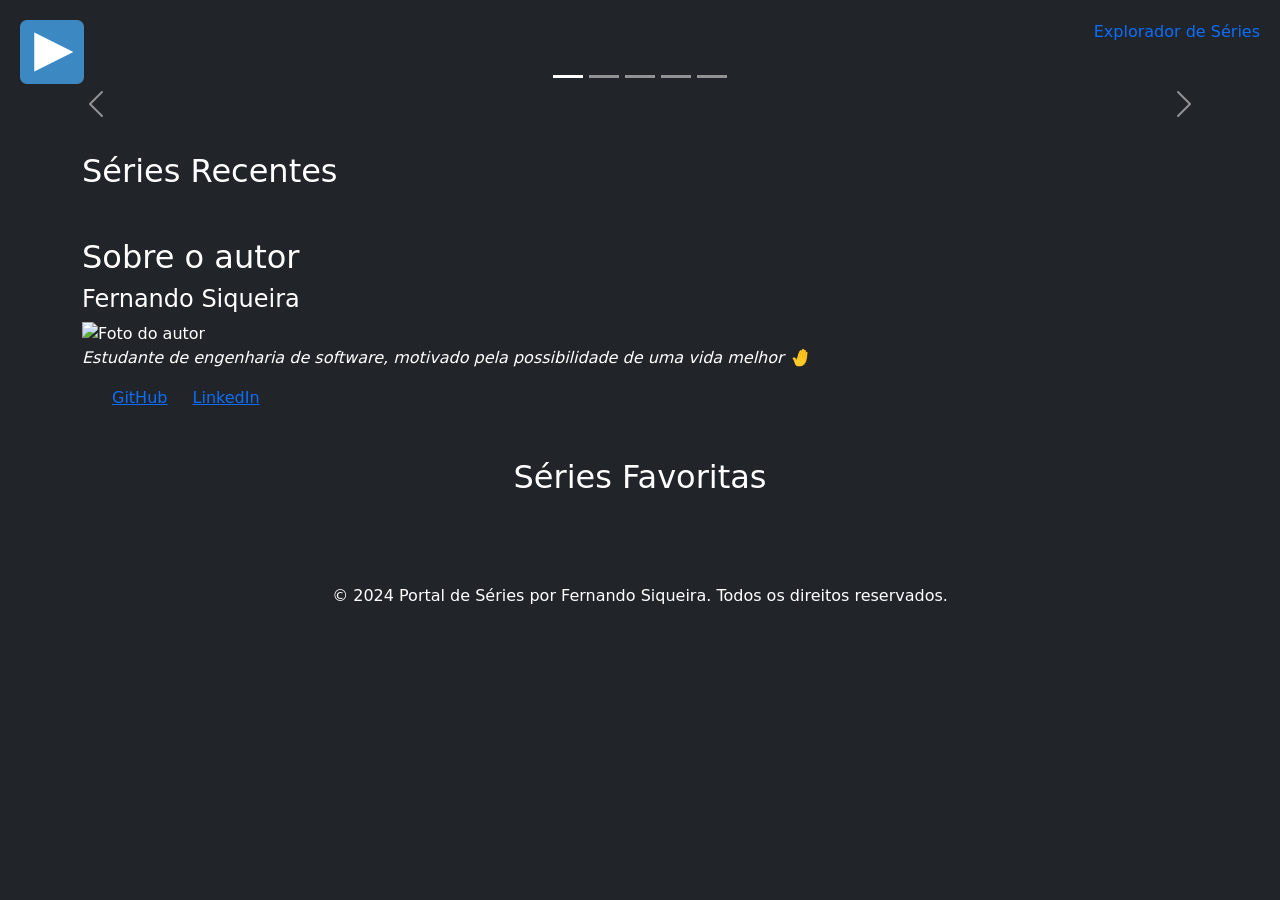
==== public/index.html @ 7085a712 "adicionar manualmente mais 2 carrousel indicators, comentar em códgio os itens originais antes do us" ====
<!DOCTYPE html>
<html lang="pt-br">

<head>
  <meta charset="UTF-8">
  <meta name="viewport" content="width=device-width, initial-scale=1.0">
  <title>Trabalho Prático - DIW - Séries</title>
  <link rel="stylesheet" href="assets/css/styles.css">
  <link href="https://cdn.jsdelivr.net/npm/bootstrap@5.0.2/dist/css/bootstrap.min.css" rel="stylesheet"
    integrity="sha384-EVSTQN3/azprG1Anm3QDgpJLIm9Nao0Yz1ztcQTwFspd3yD65VohhpuuCOmLASjC" crossorigin="anonymous">
</head>

<body class="bg-dark text-white">
  <!-- Cabeçalho com logo e menu do site  -->
  <header>
    <img alt="Logotipo" src="./assets/img/logo.png">
    <nav>
      <a href="explorer.html">Explorador de Séries</a>
    </nav>
  </header>
  <main>
    <!-- Seção 1 - Cards Series populares -->
    <section>
      <div id="carroselSeries" class="carousel slide" data-bs-ride="carousel">
        <div class="carousel-indicators">
          <button type="button" data-bs-target="#carroselSeries" data-bs-slide-to="0" class="active"
            aria-current="true" aria-label="Slide 1"></button>
          <button type="button" data-bs-target="#carroselSeries" data-bs-slide-to="1"
            aria-label="Slide 2"></button>
          <button type="button" data-bs-target="#carroselSeries" data-bs-slide-to="2"
            aria-label="Slide 3"></button>
          <button type="button" data-bs-target="#carroselSeries" data-bs-slide-to="3"
            aria-label="Slide 4"></button>
          <button type="button" data-bs-target="#carroselSeries" data-bs-slide-to="4"
            aria-label="Slide 5"></button>
        </div>
        <div class="carousel-inner" id="popular-series">
          <!-- <div class="carousel-item active bg-dark text-white">
            <img src="assets/img/fallout_prime_video.jpg" class="d-block w-100" alt="Fallout - Prime Video">
            <div class="carousel-caption d-none d-md-block">
              <h5>Fallout</h5>
              <p>Baseada na franquia de jogos, a série retrata um mundo pós-apocalíptico onde sobreviventes lutam contra ameaças em um cenário devastado.</p>
            </div>
          </div>
          <div class="carousel-item bg-dark text-white">
            <img src="assets/img/o_simpatizante_hbo.jpg" class="d-block w-100" alt="O Simpatizante - MAX">
            <div class="carousel-caption d-none d-md-block">
              <h5>O Simpatizante</h5>
              <p>Em um suspense envolvente, um espião vietnamita se infiltra no submundo de Los Angeles, explorando temas de identidade e traição.</p>
            </div>
          </div>
          <div class="carousel-item bg-dark text-white">
            <img src="assets/img/os_outros_globoplay.jpeg" class="d-block w-100" alt="Os Outros - Globoplay">
            <div class="carousel-caption d-none d-md-block">
              <h5>Os Outros</h5>
              <p>Uma série que explora os conflitos e segredos das famílias em um condomínio de luxo, revelando o lado sombrio de seus moradores.</p>
            </div>
          </div> -->
        </div>
        <button class="carousel-control-prev" type="button" data-bs-target="#carroselSeries"
          data-bs-slide="prev">
          <span class="carousel-control-prev-icon" aria-hidden="true"></span>
          <span class="visually-hidden">Previous</span>
        </button>
        <button class="carousel-control-next" type="button" data-bs-target="#carroselSeries"
          data-bs-slide="next">
          <span class="carousel-control-next-icon" aria-hidden="true"></span>
          <span class="visually-hidden">Next</span>
        </button>
      </div>
    </section>

     <section>
      <div class="container my-5">
        <h2 class="mb-4">Séries Recentes</h2>
        <div class="row row-cols-1 row-cols-md-3 g-4" id="new-series">
      
      <!--     <div class="col">
            <div class="card h-100 bg-dark text-white">
              <img src="./assets/img/arcane_tmdb.webp" class="card-img-top" alt="Imagem da série Arcane">
              <div class="card-body">
                <h5 class="card-title">Arcane</h5>
                <p class="card-text">Baseada no universo de League of Legends, Arcane explora as origens de personagens icônicos em uma cidade dividida entre magia e tecnologia.</p>
              </div>
              <div class="card-footer">
                <a href="#" class="btn btn-primary">Saiba Mais</a>
              </div>
            </div>
          </div>
      
          <div class="col">
            <div class="card h-100 bg-dark text-white">
              <img src="./assets/img/one.webp" class="card-img-top" alt="Imagem do anime One Piece">
              <div class="card-body">
                <h5 class="card-title">One Piece (Anime)</h5>
                <p class="card-text">Acompanhe Monkey D. Luffy e sua tripulação de piratas em uma jornada pelos mares em busca do lendário tesouro One Piece e aventuras inesquecíveis.</p>
              </div>
              <div class="card-footer">
                <a href="#" class="btn btn-primary">Saiba Mais</a>
              </div>
            </div>
          </div>
      
          <div class="col">
            <div class="card h-100 bg-dark text-white">
              <img src="./assets/img/deadpool_wolverine.webp" class="card-img-top" alt="Imagem da série Deadpool & Wolverine">
              <div class="card-body">
                <h5 class="card-title">Deadpool & Wolverine</h5>
                <p class="card-text">Unindo Deadpool e Wolverine, esta série promete ação irreverente enquanto a dupla enfrenta ameaças inesperadas em uma aventura cheia de humor.</p>
              </div>
              <div class="card-footer">
                <a href="#" class="btn btn-primary">Saiba Mais</a>
              </div>
            </div>
          </div>
       -->
        </div>
      </div>
      
     </section>
    <!-- Seção 3 - Informações sobre responsável pela criação do site site (aluno/aluna)  -->
    <section>
      <div class="container" id="info-autor">
        <h2>Sobre o autor</h2>
        <h4 id="nome-autor">Fernando Siqueira</h3>
        <img src="" alt="Foto do autor">
        <div id="dados-autor">
          <p id="bio">Estudante de engenharia de software, motivado pela possibilidade de uma vida melhor 🤚</p>
          <a id="email"></a>
          <a id="github" href="https://github.com/fesiq/">GitHub</a>
          <a id="linkedin" href="https://www.linkedin.com/in/fesiq">LinkedIn</a>
        </div>
      </div>
    </section>
    <!-- Seção 4 - grupo de cards com informações das sérias favoritas. ORIENTAÇÃO: use componente do bootstrap-->
    <section class="container mt-5">
      <h2 class="text-center mb-4">Séries Favoritas</h2>
      <div class="row" id="favorite-series">
        <!-- Os cards das séries favoritas serão carregados dinamicamente aqui -->
      </div>
    </section>
  </main>

  <footer class="bg-dark text-white py-3 mt-5 text-center">
    <p>&copy; 2024 Portal de Séries por Fernando Siqueira. Todos os direitos reservados.</p>
  </footer>
  <!-- script do autor-->
   <script src="./assets/js/main.js"></script>
  <!-- scripts do Bootstrap -->
  <script src="https://cdn.jsdelivr.net/npm/bootstrap@5.0.2/dist/js/bootstrap.bundle.min.js"
    integrity="sha384-MrcW6ZMFYlzcLA8Nl+NtUVF0sA7MsXsP1UyJoMp4YLEuNSfAP+JcXn/tWtIaxVXM"
    crossorigin="anonymous"></script>
</body>

</html>
---- public/assets/css/styles.css ----
header{
    display: flex;
    justify-content: space-between;
}

header img, header nav {
    padding: 20px;
}

header nav a {
    text-decoration:  none;
    text-wrap: wrap;
}

#info-autor a {
    padding: 20px 10px;
}
#bio{
    font-style: italic;
}

.carousel-item img {
    height:400px;
    object-fit: cover;
    width: 100%;
}
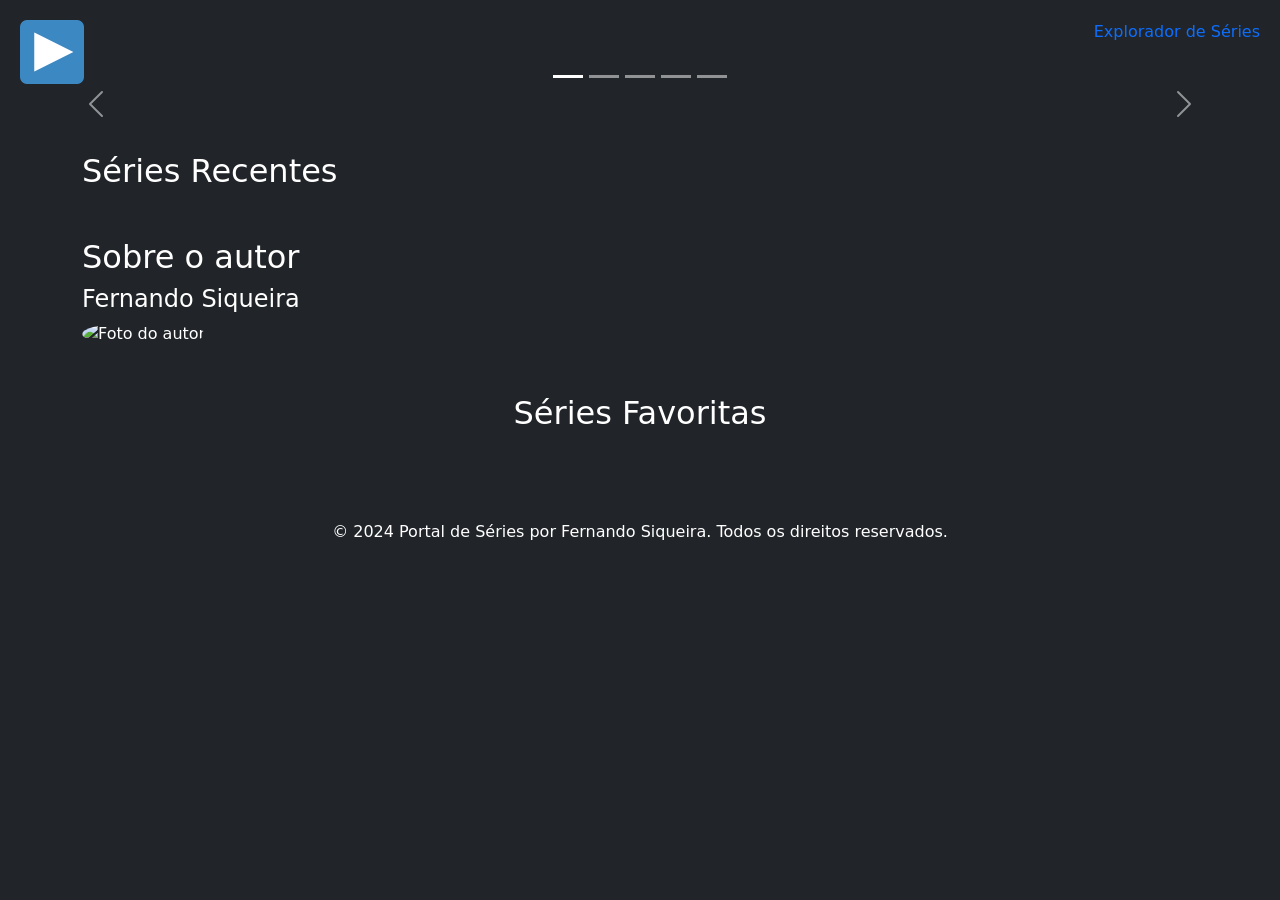
==== commit a89ac082: "comentários nos dados do autor em #info-autor" ====
--- a/public/index.html
+++ b/public/index.html
@@ -4,7 +4,7 @@
 <head>
   <meta charset="UTF-8">
   <meta name="viewport" content="width=device-width, initial-scale=1.0">
-  <title>Trabalho Prático - DIW - Séries</title>
+  <title>Trabalho Prático - DIW - Séries - Principal</title>
   <link rel="stylesheet" href="assets/css/styles.css">
   <link href="https://cdn.jsdelivr.net/npm/bootstrap@5.0.2/dist/css/bootstrap.min.css" rel="stylesheet"
     integrity="sha384-EVSTQN3/azprG1Anm3QDgpJLIm9Nao0Yz1ztcQTwFspd3yD65VohhpuuCOmLASjC" crossorigin="anonymous">
@@ -13,9 +13,9 @@
 <body class="bg-dark text-white">
   <!-- Cabeçalho com logo e menu do site  -->
   <header>
-    <img alt="Logotipo" src="./assets/img/logo.png">
+    <a href="./index.html"><img alt="Logotipo" src="./assets/img/logo.png"></a>
     <nav>
-      <a href="explorer.html">Explorador de Séries</a>
+      <a href="./explorer.html">Explorador de Séries</a>
     </nav>
   </header>
   <main>
@@ -118,18 +118,18 @@
       </div>
       
      </section>
-    <!-- Seção 3 - Informações sobre responsável pela criação do site site (aluno/aluna)  -->
+    <!-- Seção 3 - Informações sobre responsável pela criação do site (aluno/aluna)  -->
     <section>
       <div class="container" id="info-autor">
         <h2>Sobre o autor</h2>
         <h4 id="nome-autor">Fernando Siqueira</h3>
         <img src="" alt="Foto do autor">
-        <div id="dados-autor">
+        <!-- <div id="dados-autor">
           <p id="bio">Estudante de engenharia de software, motivado pela possibilidade de uma vida melhor 🤚</p>
           <a id="email"></a>
           <a id="github" href="https://github.com/fesiq/">GitHub</a>
           <a id="linkedin" href="https://www.linkedin.com/in/fesiq">LinkedIn</a>
-        </div>
+        </div> -->
       </div>
     </section>
     <!-- Seção 4 - grupo de cards com informações das sérias favoritas. ORIENTAÇÃO: use componente do bootstrap-->
--- a/public/assets/css/styles.css
+++ b/public/assets/css/styles.css
@@ -24,4 +24,9 @@
     height:400px;
     object-fit: cover;
     width: 100%;
+}
+
+#info-autor > img {
+    border-radius: 50%;
+    max-width: 180px;
 }
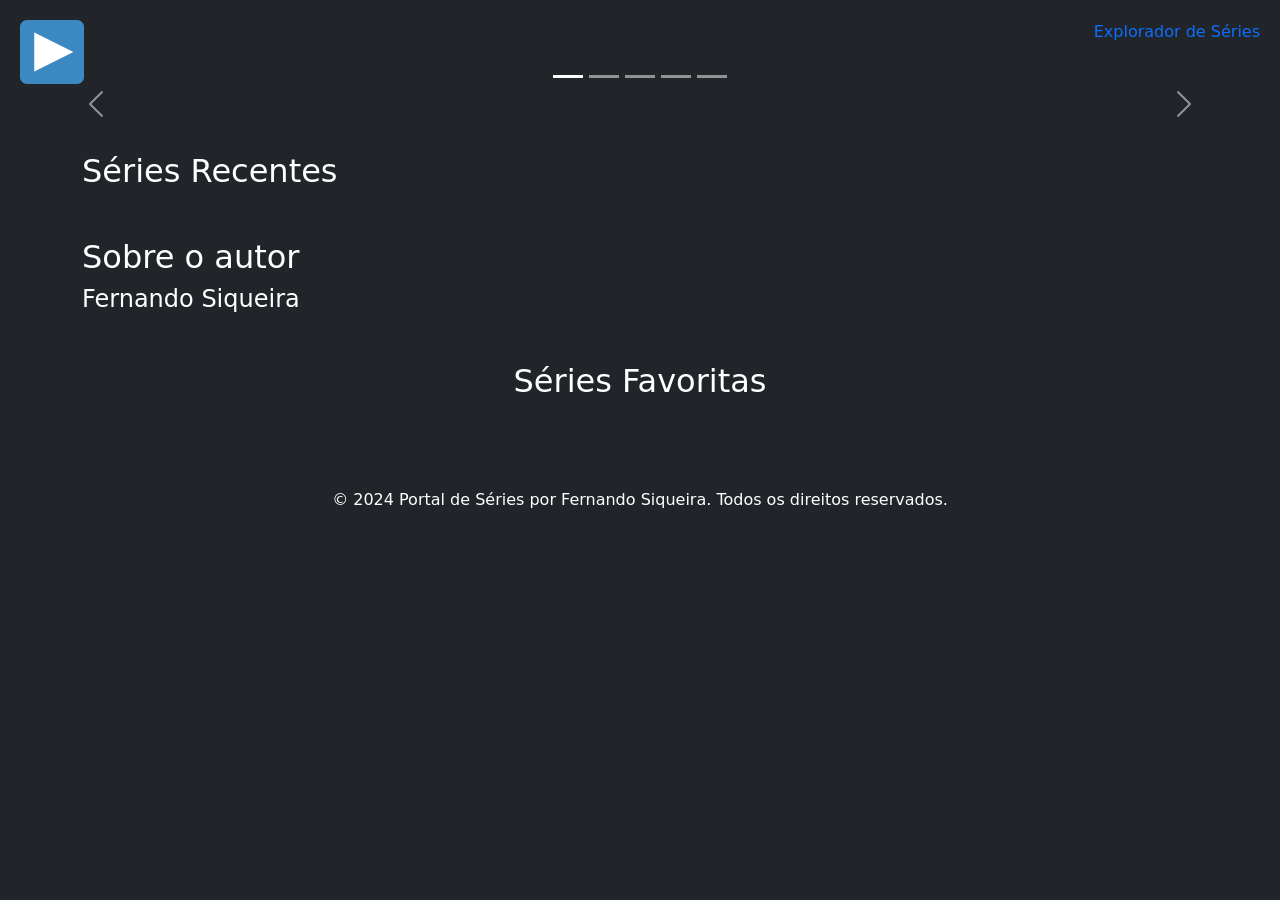
==== commit 504a9e6b: "comentários nos dados do autor em #info-autor" ====
--- a/public/index.html
+++ b/public/index.html
@@ -123,8 +123,8 @@
       <div class="container" id="info-autor">
         <h2>Sobre o autor</h2>
         <h4 id="nome-autor">Fernando Siqueira</h3>
-        <img src="" alt="Foto do autor">
-        <!-- <div id="dados-autor">
+        <!-- <img src="" alt="Foto do autor">
+        <div id="dados-autor">
           <p id="bio">Estudante de engenharia de software, motivado pela possibilidade de uma vida melhor 🤚</p>
           <a id="email"></a>
           <a id="github" href="https://github.com/fesiq/">GitHub</a>
--- a/public/assets/css/styles.css
+++ b/public/assets/css/styles.css
@@ -16,6 +16,11 @@
 #info-autor a {
     padding: 20px 10px;
 }
+#info-autor > img {
+    border-radius: 50%;
+    max-width: 180px;
+}
+
 #bio{
     font-style: italic;
 }
@@ -25,8 +30,3 @@
     object-fit: cover;
     width: 100%;
 }
-
-#info-autor > img {
-    border-radius: 50%;
-    max-width: 180px;
-}
